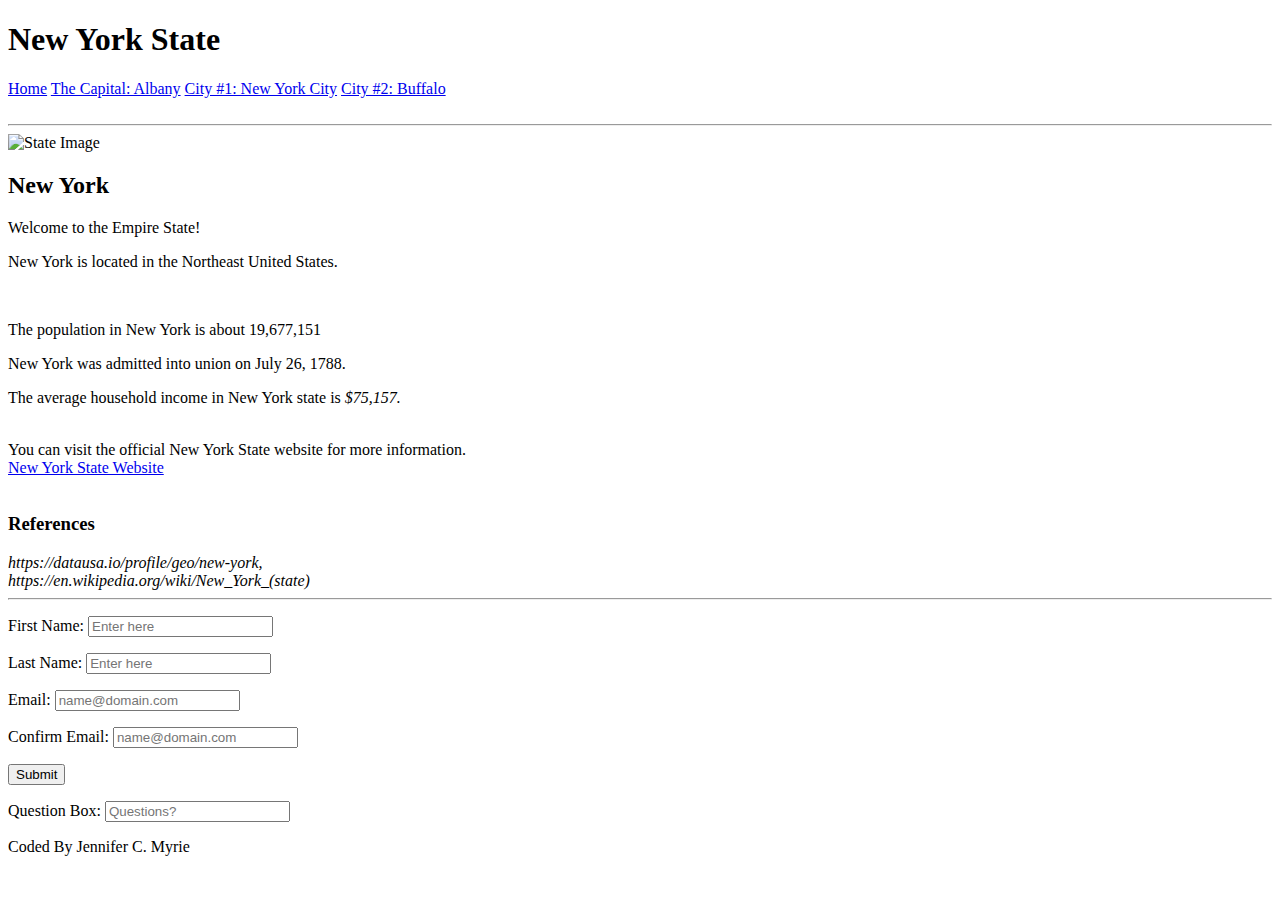
==== index.html @ db3d6470 "Add files via upload" ====
<!DOCTYPE html>
<html lang="en">
  <head>
    <meta charset="UTF-8" />
    <meta http-equiv="X-UA-Compatible" content="IE=edge" />
    <meta name="viewport" content="width=device-width, initial-scale=1.0" />
    <link rel="stylesheet" type="text/css" href="src/styles.css" />
    <title>U.S State</title>
  </head>
  <body id="homepage">
    <!-- This is the heading. -->

    <header class="heading">
      <h1>New York State</h1>
      <nav class="links">
        <a href="index.html" target="_blank">Home</a>
        <a href="index-two.html" target="_blank">The Capital: Albany</a>
        <a href="index-three.html" target="_blank">City #1: New York City</a>
        <a href="index-four.html" target="_blank">City #2: Buffalo</a>
      </nav>
      <br />
      <hr />
      <img
        src="images/newyorkstate.jpg"
        alt="State Image"
        class="state-image"
        width="400px"
      />
    </header>

    <!-- This is the main content. -->
    <section class="main">
      <h2>New York</h2>
      <p>Welcome to the Empire State!</p>
      <p>New York is located in the Northeast United States.</p>
      <br />
      <p>The population in New York is about 19,677,151</p>
      <p>New York was admitted into union on July 26, 1788.</p>
      <p>The average household income in New York state is <em>$75,157.</em></p>
      <br />

      <!-- This is the aside content. -->
      <aside>
        You can visit the official New York State website for more information.
        <br />
        <a href="https://www.ny.gov/" target="_blank">New York State Website</a>
      </aside>
      <br />
      <h3>References</h3>
      <cite
        >https://datausa.io/profile/geo/new-york,<br />
        https://en.wikipedia.org/wiki/New_York_(state)</cite
      >
      <hr />
      <!--This is the form.-->
      <form id="form">
        <p>
          <label for="first">First Name: </label>
          <input
            type="text"
            name="first"
            id="first"
            placeholder="Enter here"
            required
          />
        </p>
        <p>
          <label for="last" placeholder="Enter here">Last Name: </label>
          <input
            type="text"
            name="last"
            id="last"
            placeholder="Enter here"
            required
          />
        </p>
        <p>
          <label for="email">Email: </label>
          <input
            type="email"
            id="email"
            placeholder="name@domain.com"
            required
          />
        </p>
        <p>
          <label for="confirm-email"> Confirm Email: </label>
          <input
            type="confirm-email"
            id="confirm-email"
            placeholder="name@domain.com"
            required
          />
        </p>
        <p>
          <button class="submit" type="submit">Submit</button>
        </p>
        <p>
          <label for="question-box">Question Box: </label>
          <input
            type="text"
            id="question-box"
            name="question"
            placeholder="Questions?"
          />
        </p>
      </form>
    </section>

    <!-- This is JS code -->
    <script src="app.js"></script>
    <!-- This is the footer.-->
    <footer>Coded By Jennifer C. Myrie</footer>
  </body>
</html>
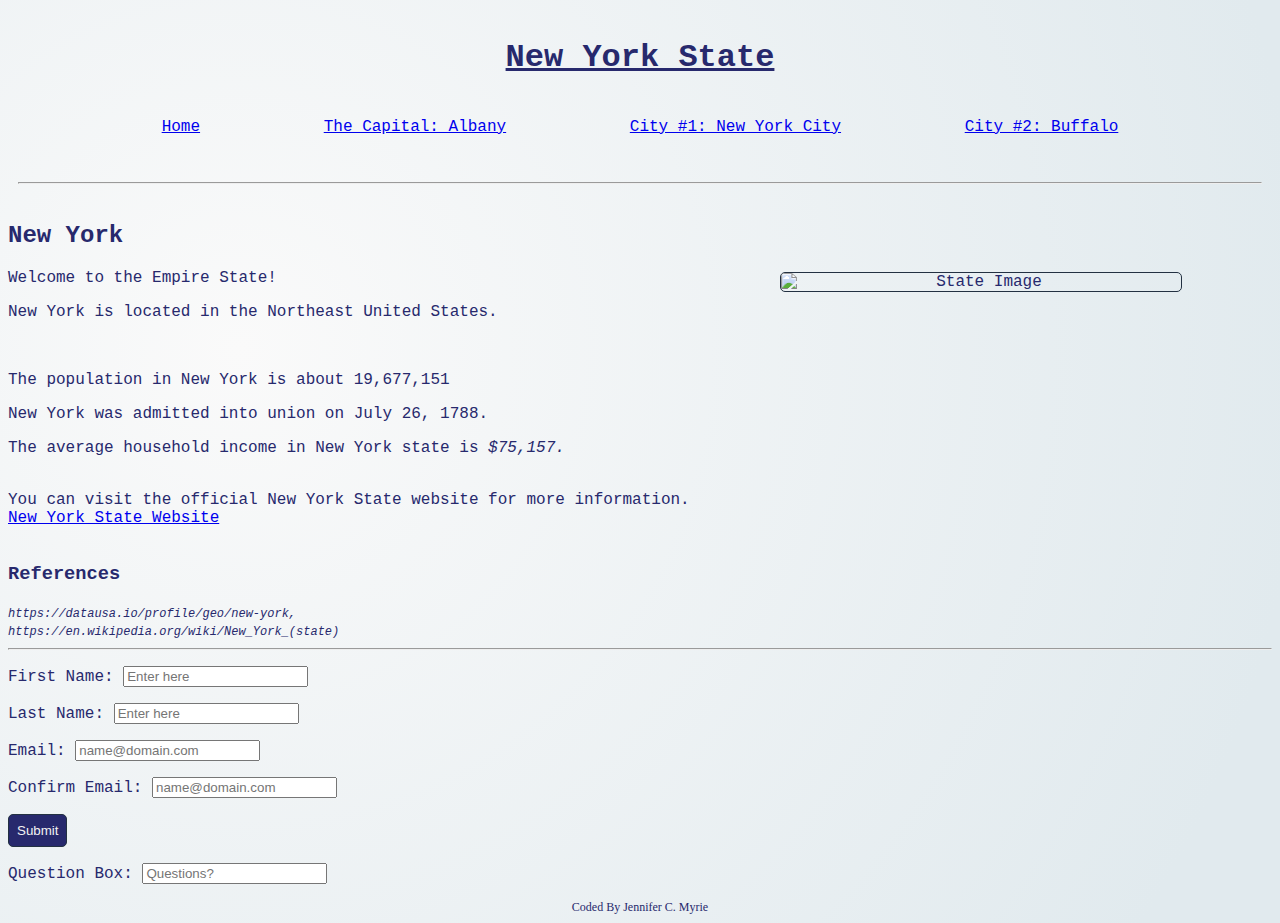
==== commit a6d6ecc5: "Update index.html" ====
--- a/index.html
+++ b/index.html
@@ -4,7 +4,7 @@
     <meta charset="UTF-8" />
     <meta http-equiv="X-UA-Compatible" content="IE=edge" />
     <meta name="viewport" content="width=device-width, initial-scale=1.0" />
-    <link rel="stylesheet" type="text/css" href="src/styles.css" />
+    <link rel="stylesheet" type="text/css" href="styles.css" />
     <title>U.S State</title>
   </head>
   <body id="homepage">
--- a/styles.css
+++ b/styles.css
@@ -0,0 +1,135 @@
+/* This is the main page */
+
+#homepage {
+  background: radial-gradient(
+    circle at 18.7% 37.8%,
+    rgb(250, 250, 250) 0%,
+    rgb(225, 234, 238) 90%
+  );
+  color: #27296d;
+  font-family: "Courier New", Courier, monospace;
+}
+
+h1 {
+  text-decoration: underline;
+}
+
+cite {
+  font-size: 12px;
+}
+
+table {
+  border-collapse: collapse;
+  width: 100%;
+}
+
+th,
+td {
+  padding: 8px;
+  text-align: left;
+  border-bottom: 1px solid #ddd;
+}
+
+th {
+  background-color: #f2f2f2;
+}
+
+tr:hover {
+  background-color: #f5f5f5;
+}
+
+.state-image {
+  float: right;
+  margin: 80px;
+}
+
+img {
+  margin: 5px;
+  border: 1px solid #233142;
+  border-radius: 5px;
+}
+
+footer {
+  text-align: center;
+  font-family: fantasy;
+  font-size: 12px;
+}
+
+.heading {
+  text-align: center;
+  padding: 10px;
+}
+
+.links {
+  display: flex;
+  justify-content: space-evenly;
+  margin: auto;
+  padding: 20px;
+}
+
+#table {
+  position: relative;
+  height: 200px;
+  width: 800px;
+  left: 400px;
+  bottom: 0%;
+}
+
+a:hover {
+  color: #a56cc1;
+}
+
+.submit {
+  border: 1px solid #233142;
+  border-radius: 5px;
+  background-color: #27296d;
+  color: #f2f2f2;
+  padding: 8px;
+}
+
+.number-list {
+  position: absolute;
+  left: 800px;
+  bottom: 200px;
+}
+
+.submit:hover {
+  background-color: #a56cc1;
+  color: #27296d;
+}
+
+/* This is the Albany Page */
+
+#capital-page {
+  background: radial-gradient(
+    circle at 18.7% 37.8%,
+    rgb(250, 250, 250) 0%,
+    rgb(225, 234, 238) 90%
+  );
+  color: #27296d;
+  font-family: "Courier New", Courier, monospace;
+}
+
+/* This is the NYC page */
+
+#nyc-page {
+  background: radial-gradient(
+    circle at 18.7% 37.8%,
+    rgb(250, 250, 250) 0%,
+    rgb(225, 234, 238) 90%
+  );
+  color: #27296d;
+  font-family: "Courier New", Courier, monospace;
+}
+
+/* This is the Buffalo page */
+
+#buffalo-page {
+  background: radial-gradient(
+    circle at 18.7% 37.8%,
+    rgb(250, 250, 250) 0%,
+    rgb(225, 234, 238) 90%
+  );
+  color: #27296d;
+  font-family: "Courier New", Courier, monospace;
+}
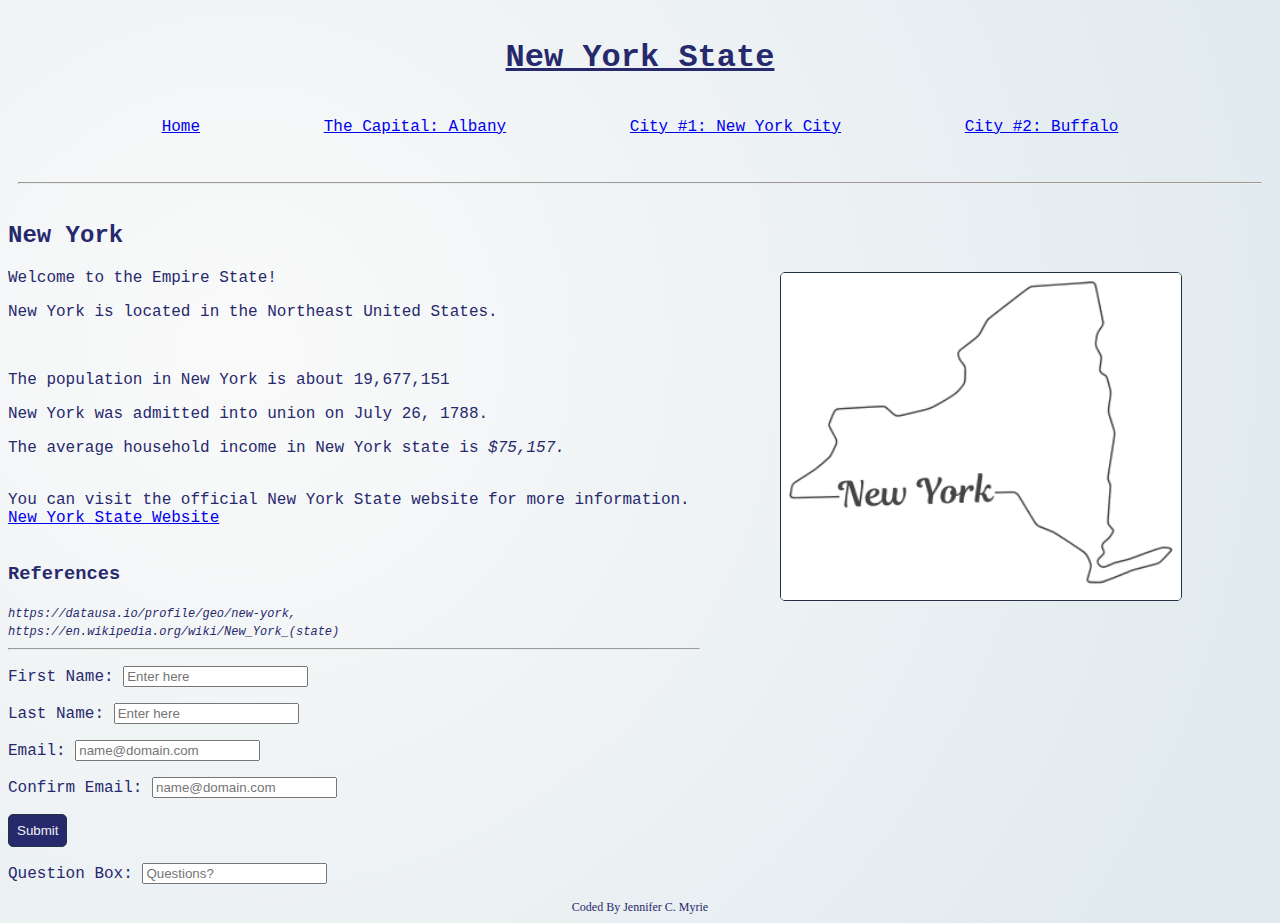
==== commit 5dcc4ef6: "Update index.html" ====
--- a/index.html
+++ b/index.html
@@ -21,7 +21,8 @@
       <br />
       <hr />
       <img
-        src="images/newyorkstate.jpg"
+        src="
+        newyorkstate.jpg"
         alt="State Image"
         class="state-image"
         width="400px"
